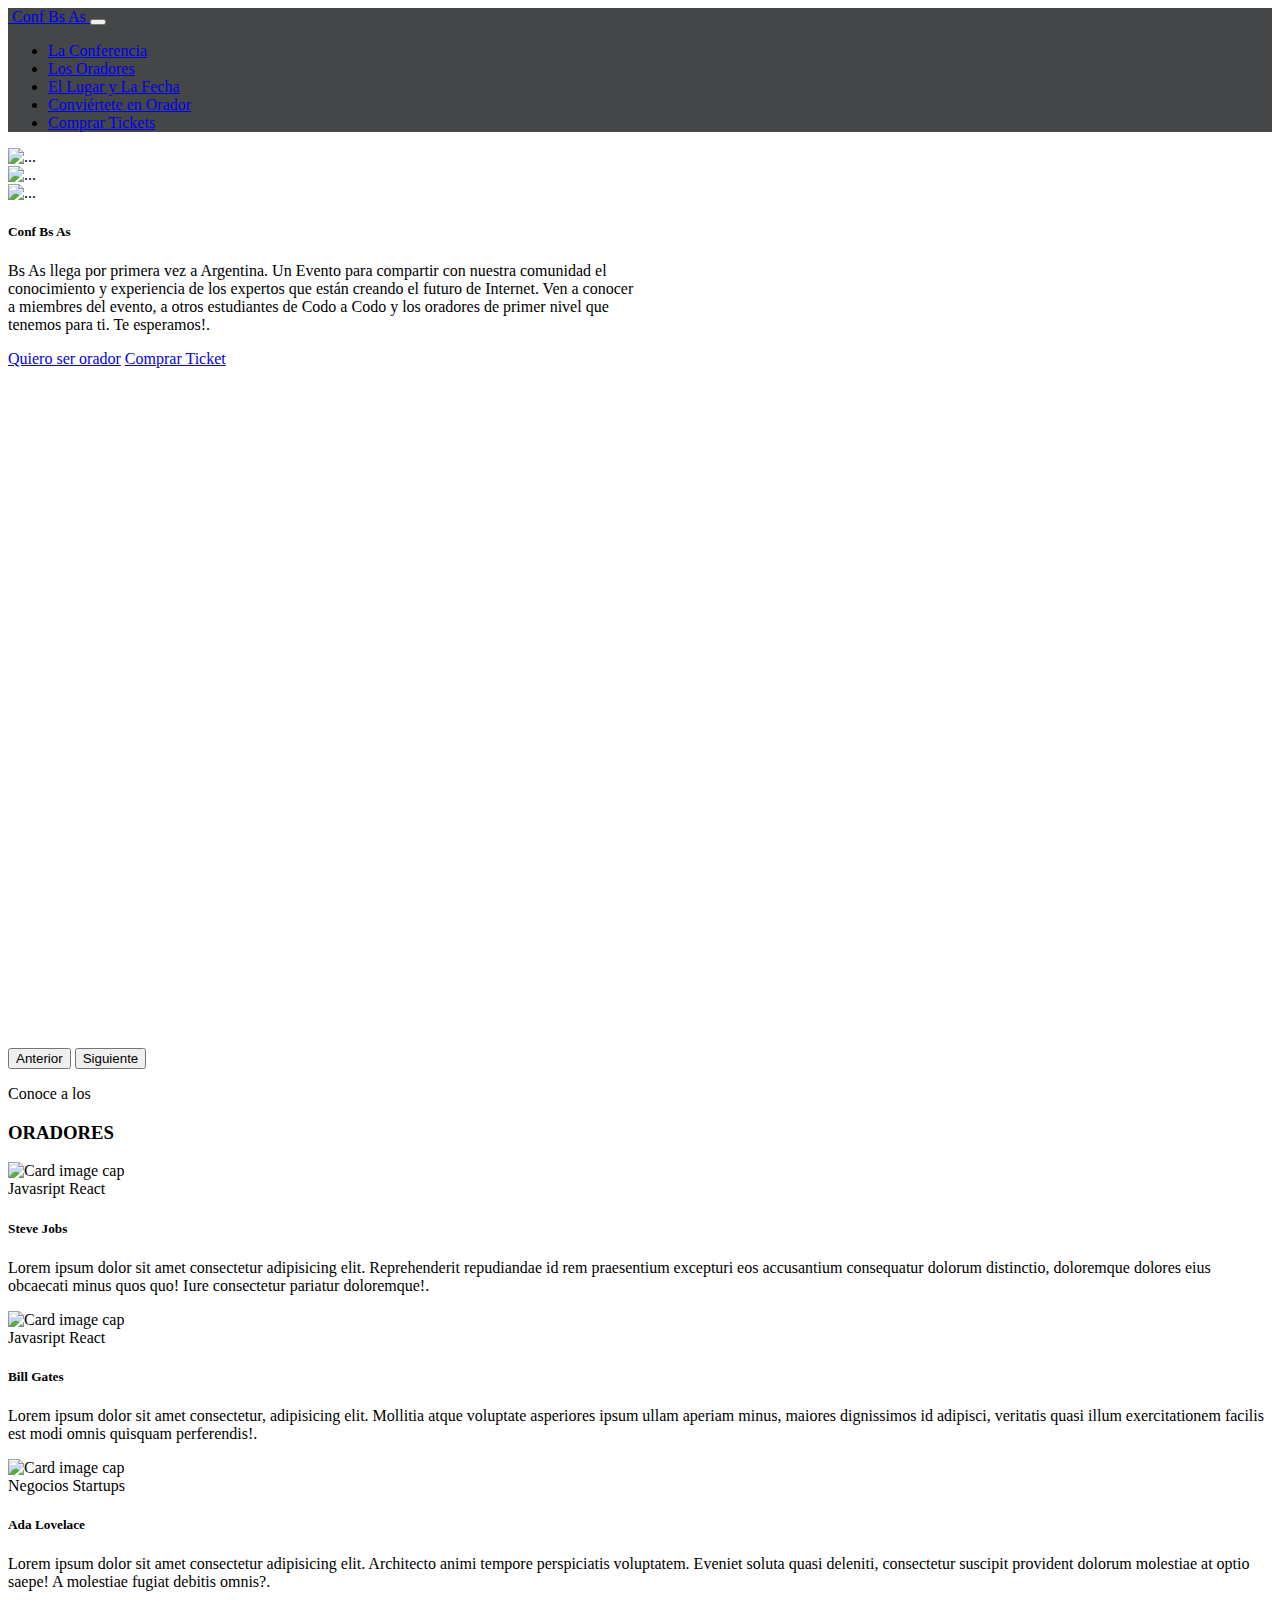
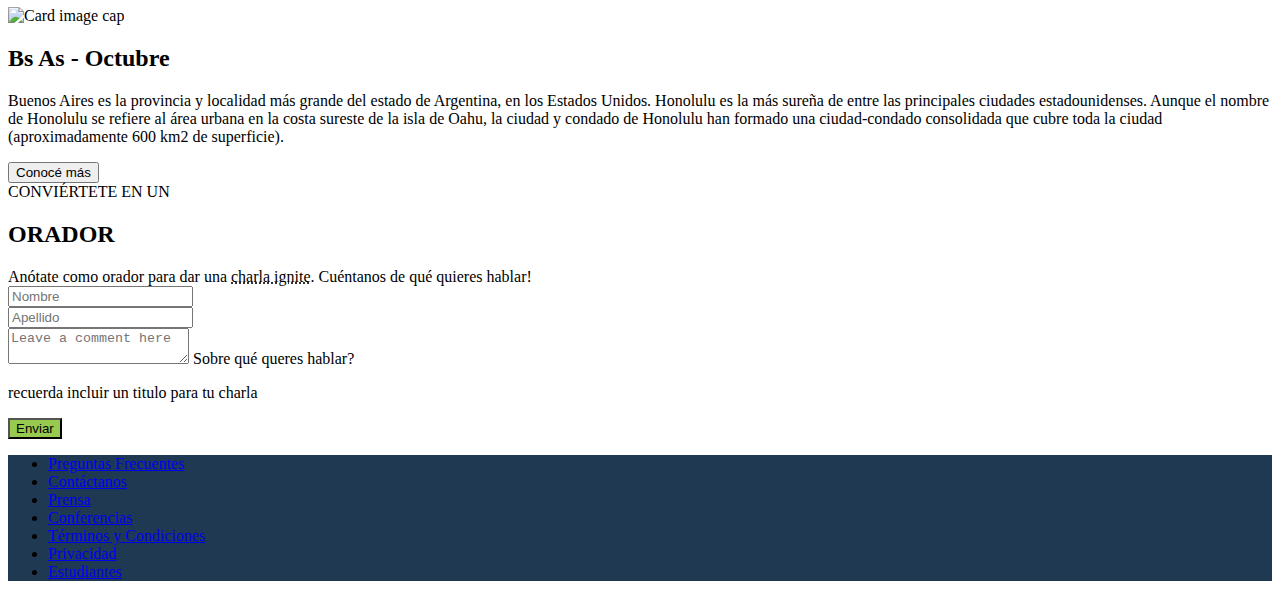
==== index.html @ bd1815c8 "correcion_borde_carousel" ====
<!doctype html>
<html lang="en">

<head>
  <meta charset="utf-8">
  <meta name="viewport" content="width=device-width, initial-scale=1">
  <title>Gobierno</title>
  <link href="https://cdn.jsdelivr.net/npm/bootstrap@5.3.0-alpha3/dist/css/bootstrap.min.css" rel="stylesheet"
    integrity="sha384-KK94CHFLLe+nY2dmCWGMq91rCGa5gtU4mk92HdvYe+M/SXH301p5ILy+dN9+nJOZ" crossorigin="anonymous">
</head>

<style>

.clase_nav{
 background-color: #454647
}
  
.class-btn-enviar{
  background-color: #98ca50;
}

.clase_footer{
 background-color: #1f3953
}

.clase-carousel{
height: 100vh;
}

.img{
  opacity: 80px;
}

</style>
<body>


<header>

      <nav class="navbar fixed-top navbar-expand-lg navbar-dark clase_nav"> <!-- NavBar del header -->
      <div class="container">
        <a class="navbar-brand" href="#">
          <img src="./img/codoacodo.png" alt="" width="100" height="" style="vertical-align: middle">
          Conf Bs As
        </a>
        <button class="navbar-toggler" type="button" data-bs-toggle="collapse" data-bs-target="#navbarNav" aria-controls="navbarNav" aria-expanded="false" aria-label="Toggle navigation">
          <span class="navbar-toggler-icon"></span>
        </button>
        <div class="collapse navbar-collapse flex-row-reverse" id="navbarNav">
          <ul class="navbar-nav">
            <li class="nav-item">
              <a class="nav-link active" aria-current="page" href="#">La Conferencia</a>
            </li>
            <li class="nav-item">
              <a class="nav-link" href="#">Los Oradores</a>
            </li>
            <li class="nav-item">
              <a class="nav-link" href="#">El Lugar y La Fecha</a>
            </li>
            <li class="nav-item">
              <a class="nav-link" href="#">Conviértete en Orador</a>
            </li>
            <li class="nav-item">
              <a class="nav-link" href="comprar-tickets.html">Comprar Tickets</a>
            </li>
          </ul>
        </div>
      </div>
    </nav>
  
  
</header>




  <main>

    <section> <!-- Carrousel con imagenes +texto-->


      <div id="carouselExampleControls" class="carousel slide" data-bs-ride="carousel">
        
        <div class="carousel-inner clase-carousel">
              
          <div class="carousel-item active">
            <img src="./img/ba1.jpg" class="d-block w-100 position-absolute fit-cover" alt="...">
          </div>
          <div class="carousel-item">
            <img src="./img/ba2.jpg" class="d-block w-100" alt="...">
          </div>
          <div class="carousel-item">
            <img src="./img/ba3.jpg" class="d-block w-100" alt="...">
          </div>

          <div class="card position-absolute top-50 start-50 border-0" style="width: 50%;">
            <div class="card-img-overlay">
              <h5 class="card-title text-light text-end">Conf Bs As</h5>
              <p class="card-text text-white text-end">Bs As llega por primera vez a Argentina. Un Evento para compartir con nuestra comunidad el conocimiento y experiencia de los expertos que están creando el futuro de Internet. Ven a conocer a miembres del evento, a otros estudiantes de Codo a Codo y los oradores de primer nivel que tenemos para ti. Te esperamos!.</p>
              <div class="d-flex justify-content-end">
              <a href="#" class="m-1 btn btn-light">Quiero ser orador</a>
              <a href="#" class="m-1 btn btn-success">Comprar Ticket</a>
            </div>
            </div>
          </div>



        </div>
  
        
        <button class="carousel-control-prev" type="button" data-bs-target="#carouselExampleControls" data-bs-slide="prev">
          <span class="carousel-control-prev-icon" aria-hidden="true"></span>
          <span class="visually-hidden">Anterior</span>
        </button>
        <button class="carousel-control-next" type="button" data-bs-target="#carouselExampleControls" data-bs-slide="next">
          <span class="carousel-control-next-icon" aria-hidden="true"></span>
          <span class="visually-hidden">Siguiente</span>
        </button>
        
      </div>
      </section>

     

    <section class="container">
      <div class="row">
        <div class="col text-center">
          <p class="text-uppercase">Conoce a los</p>
          <h3>ORADORES</h3>
        </div>
      </div>

      <div class="row g-0 justify-content-center">
        <div class="col-sm-12 mb-2 col-md-6 col-lg-4 col-xl-3">
          <div class="card m-2">
            <img class="card-img-top" src="./img/steve.jpg" alt="Card image cap">
            <div class="card-body">
              <span class="badge text-bg-warning">Javasript</span>
              <span class="badge text-bg-info">React</span>
              <h5 class="card-title">Steve Jobs</h5>
              <p class="card-text">Lorem ipsum dolor sit amet consectetur adipisicing elit. Reprehenderit repudiandae id
                rem praesentium excepturi eos accusantium consequatur dolorum distinctio, doloremque dolores eius
                obcaecati minus quos quo! Iure consectetur pariatur doloremque!.</p>
            </div>
          </div>
        </div>

        <div class="col-sm-12 mb-2 col-md-6 col-lg-4 col-xl-3">
          <div class="card m-2">
            <img class="card-img-top" src="./img/bill.jpg" alt="Card image cap">
            <div class="card-body">
              <span class="badge text-bg-warning">Javasript</span>
              <span class="badge text-bg-info">React</span>
              <h5 class="card-title">Bill Gates</h5>
              <p class="card-text">Lorem ipsum dolor sit amet consectetur, adipisicing elit. Mollitia atque voluptate
                asperiores ipsum ullam aperiam minus, maiores dignissimos id adipisci, veritatis quasi illum
                exercitationem facilis est modi omnis quisquam perferendis!.</p>
            </div>
          </div>
        </div>


        <div class="col-sm-12 mb-2 col-md-6 col-lg-4 col-xl-3">
          <div class="card m-2">
            <img class="card-img-top" src="./img/ada.jpeg" alt="Card image cap">
            <div class="card-body">
              <span class="badge text-bg-secondary">Negocios</span>
              <span class="badge text-bg-danger">Startups</span>
              <h5 class="card-title">Ada Lovelace</h5>
              <p class="card-text">Lorem ipsum dolor sit amet consectetur adipisicing elit. Architecto animi tempore
                perspiciatis voluptatem. Eveniet soluta quasi deleniti, consectetur suscipit provident dolorum molestiae
                at optio saepe! A molestiae fugiat debitis omnis?.</p>
            </div>
          </div>
        </div>


      </div>

    </section>

    <section class="container-fluid">
      <div class="row">
        <div class="col-sm-12 col-lg-6 g-0">
          <img class="card-img-top" src="./img/honolulu.jpg" alt="Card image cap">
        </div>

        <div class="col-sm-12 col-lg-6 bg-dark p-4">
          <h2 class="text-light">Bs As - Octubre </h2>
          <p class="text-light"> Buenos Aires es la provincia y localidad más grande del estado de Argentina, en los
            Estados Unidos. Honolulu es la más sureña de entre las principales ciudades estadounidenses. Aunque el
            nombre de Honolulu se refiere al área urbana en la costa sureste de la isla de Oahu, la ciudad y condado de
            Honolulu han formado una ciudad-condado consolidada que cubre toda la ciudad (aproximadamente 600 km2 de
            superficie).</p>
          <button class="btn btn-outline-light">
            Conocé más
          </button>
        </div>
      </div>
    </section>

    <section class="container-fluid g-0">
      <div class="row justify-content-center ">

        <div class="col-12 text-center">
          <span>CONVIÉRTETE EN UN</span>
          <h2>ORADOR</h2>

        </div>

        <div class="col-sm-12 col-md-8"> <!-- offset-md-2 -->
          <span>
            Anótate como orador para dar una <abbr title="attribute">charla ignite</abbr>. Cuéntanos de qué quieres hablar!
          </span>
          <form>
            <div class="row mb-3">
            <div class="col-sm-12 col-lg-6 col-xl-6">
              <label for="exampleInputEmail1" class="form-label"></label>
              <input type="email" class="form-control" id="exampleInputEmail1" aria-describedby="emailHelp" placeholder="Nombre">
            </div>
            <div class="col-sm-12 col-lg-6 col-xl-6">
              <label for="exampleInputPassword1" class="form-label"></label>
              <input type="password" class="form-control" id="exampleInputPassword1"
              placeholder="Apellido">
            </div>
          </div>
            <div class="col-sm-12">
              <div class="form-floating mt-5">
                <textarea class="form-control" placeholder="Leave a comment here" id="floatingTextarea"></textarea>
                <label for="floatingTextarea">Sobre qué queres hablar?</label>
                <p class=text-start>recuerda incluir un titulo para tu charla</p>
              </div>
 
            </div>
            <button type="submit" 
            class="btn btn-success 
            container-fluid mt-2 
            class-btn-enviar border
             border-light mb-5">Enviar</button>
          </form>
        </div>



      </div>
    </section>



    


  </main>


  <footer>
    <nav class="navbar navbar-expand-lg navbar-dark clase_footer" >
      <div class="container  justify-content-center ">
        <ul class="navbar-nav d-flex justify-content-between"> <!-- style="justify-content: space-between; width: 100%" -->
          <li class="nav-item">
            <a class="nav-link" href="#">Preguntas Frecuentes</a>
          </li>
          <li class="nav-item">
            <a class="nav-link" href="#">Contáctanos</a>
          </li>
          <li class="nav-item">
            <a class="nav-link" href="#">Prensa</a>
          </li>
          <li class="nav-item">
            <a class="nav-link" href="#">Conferencias</a>
          </li>
          <li class="nav-item">
            <a class="nav-link" href="#">Términos y Condiciones</a>
          </li>
          <li class="nav-item">
            <a class="nav-link" href="#">Privacidad</a>
          </li>
          <li class="nav-item">
            <a class="nav-link" href="#">Estudiantes</a>
          </li>
        </ul>
      </div>
    </nav>
  
</footer>


  <script src="https://cdn.jsdelivr.net/npm/bootstrap@5.3.0-alpha3/dist/js/bootstrap.bundle.min.js"
    integrity="sha384-ENjdO4Dr2bkBIFxQpeoTz1HIcje39Wm4jDKdf19U8gI4ddQ3GYNS7NTKfAdVQSZe"
    crossorigin="anonymous"></script>
</body>

</html>
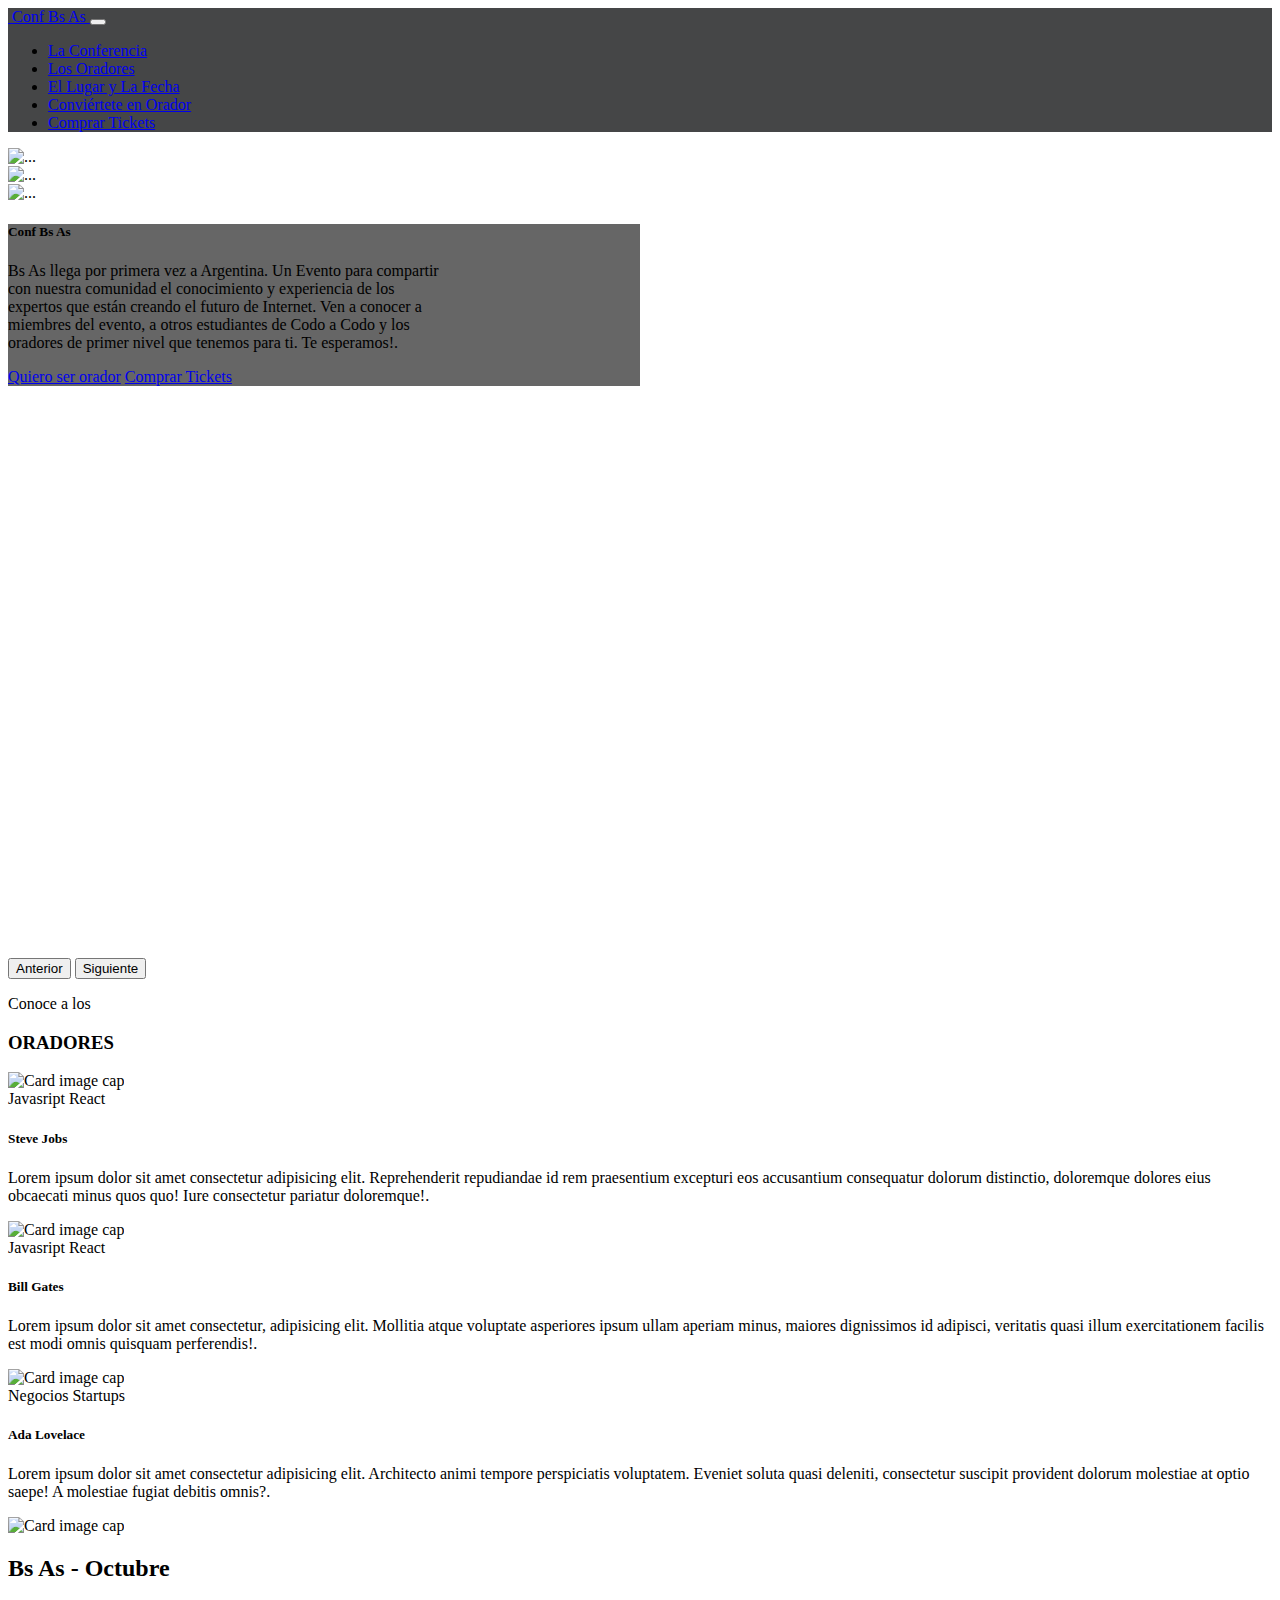
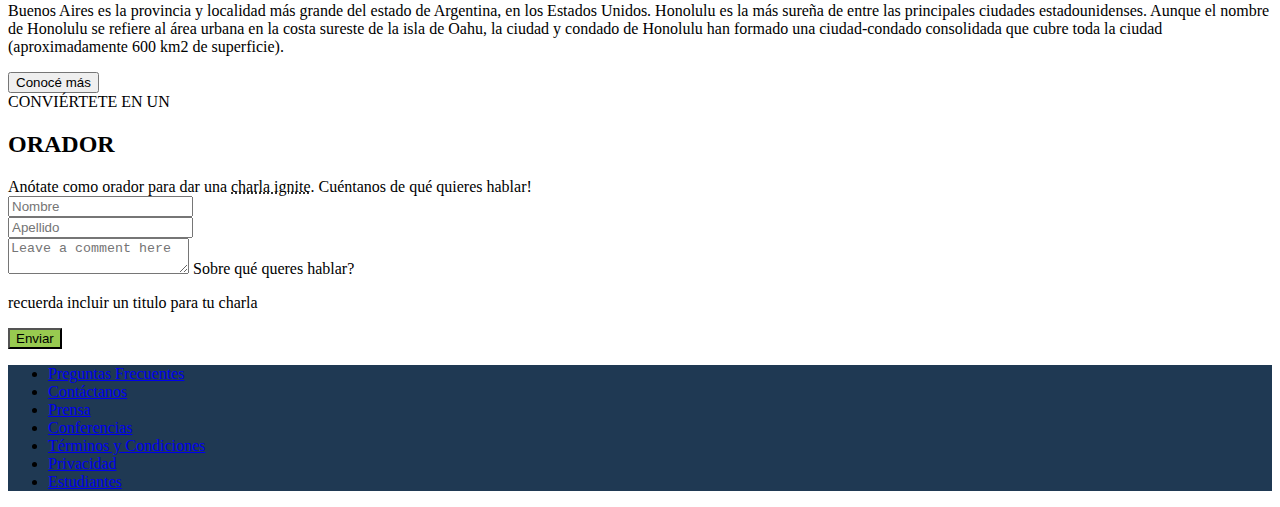
==== commit 3fe19ad9: "link_para_js" ====
--- a/index.html
+++ b/index.html
@@ -52,16 +52,16 @@
               <a class="nav-link active" aria-current="page" href="#">La Conferencia</a>
             </li>
             <li class="nav-item">
-              <a class="nav-link" href="#">Los Oradores</a>
-            </li>
-            <li class="nav-item">
-              <a class="nav-link" href="#">El Lugar y La Fecha</a>
-            </li>
-            <li class="nav-item">
-              <a class="nav-link" href="#">Conviértete en Orador</a>
-            </li>
-            <li class="nav-item">
-              <a class="nav-link" href="comprar-tickets.html">Comprar Tickets</a>
+              <a class="nav-link" href="#idOradores">Los Oradores</a>
+            </li>
+            <li class="nav-item">
+              <a class="nav-link" href="#idLugFec">El Lugar y La Fecha</a>
+            </li>
+            <li class="nav-item">
+              <a class="nav-link" href="#convOrad">Conviértete en Orador</a>
+            </li>
+            <li class="nav-item">
+              <a class="nav-link" href="./tickets.html">Comprar Tickets</a>
             </li>
           </ul>
         </div>
@@ -81,7 +81,7 @@
 
       <div id="carouselExampleControls" class="carousel slide" data-bs-ride="carousel">
         
-        <div class="carousel-inner clase-carousel">
+        <div class="carousel-inner clase-carousel" style="height: 90vh;">
               
           <div class="carousel-item active">
             <img src="./img/ba1.jpg" class="d-block w-100 position-absolute fit-cover" alt="...">
@@ -93,13 +93,14 @@
             <img src="./img/ba3.jpg" class="d-block w-100" alt="...">
           </div>
 
-          <div class="card position-absolute top-50 start-50 border-0" style="width: 50%;">
-            <div class="card-img-overlay">
+          <div class="card position-absolute top-50 start-50 border-0" style="width: 50%; background-color: rgba(0, 0, 0, 0.6)">
+            <div class="card-img-overlay" style="margin-right: 15vw;">
               <h5 class="card-title text-light text-end">Conf Bs As</h5>
               <p class="card-text text-white text-end">Bs As llega por primera vez a Argentina. Un Evento para compartir con nuestra comunidad el conocimiento y experiencia de los expertos que están creando el futuro de Internet. Ven a conocer a miembres del evento, a otros estudiantes de Codo a Codo y los oradores de primer nivel que tenemos para ti. Te esperamos!.</p>
               <div class="d-flex justify-content-end">
               <a href="#" class="m-1 btn btn-light">Quiero ser orador</a>
-              <a href="#" class="m-1 btn btn-success">Comprar Ticket</a>
+              <a href="tickets.html" class="m-1 btn btn-success">Comprar Tickets</a>
+              </div>
             </div>
             </div>
           </div>
@@ -123,7 +124,7 @@
 
      
 
-    <section class="container">
+    <section class="container" id="idOradores">
       <div class="row">
         <div class="col text-center">
           <p class="text-uppercase">Conoce a los</p>
@@ -180,7 +181,7 @@
 
     </section>
 
-    <section class="container-fluid">
+    <section class="container-fluid" id="idLugFec">
       <div class="row">
         <div class="col-sm-12 col-lg-6 g-0">
           <img class="card-img-top" src="./img/honolulu.jpg" alt="Card image cap">
@@ -203,7 +204,7 @@
     <section class="container-fluid g-0">
       <div class="row justify-content-center ">
 
-        <div class="col-12 text-center">
+        <div class="col-12 text-center" id="convOrad">
           <span>CONVIÉRTETE EN UN</span>
           <h2>ORADOR</h2>
 
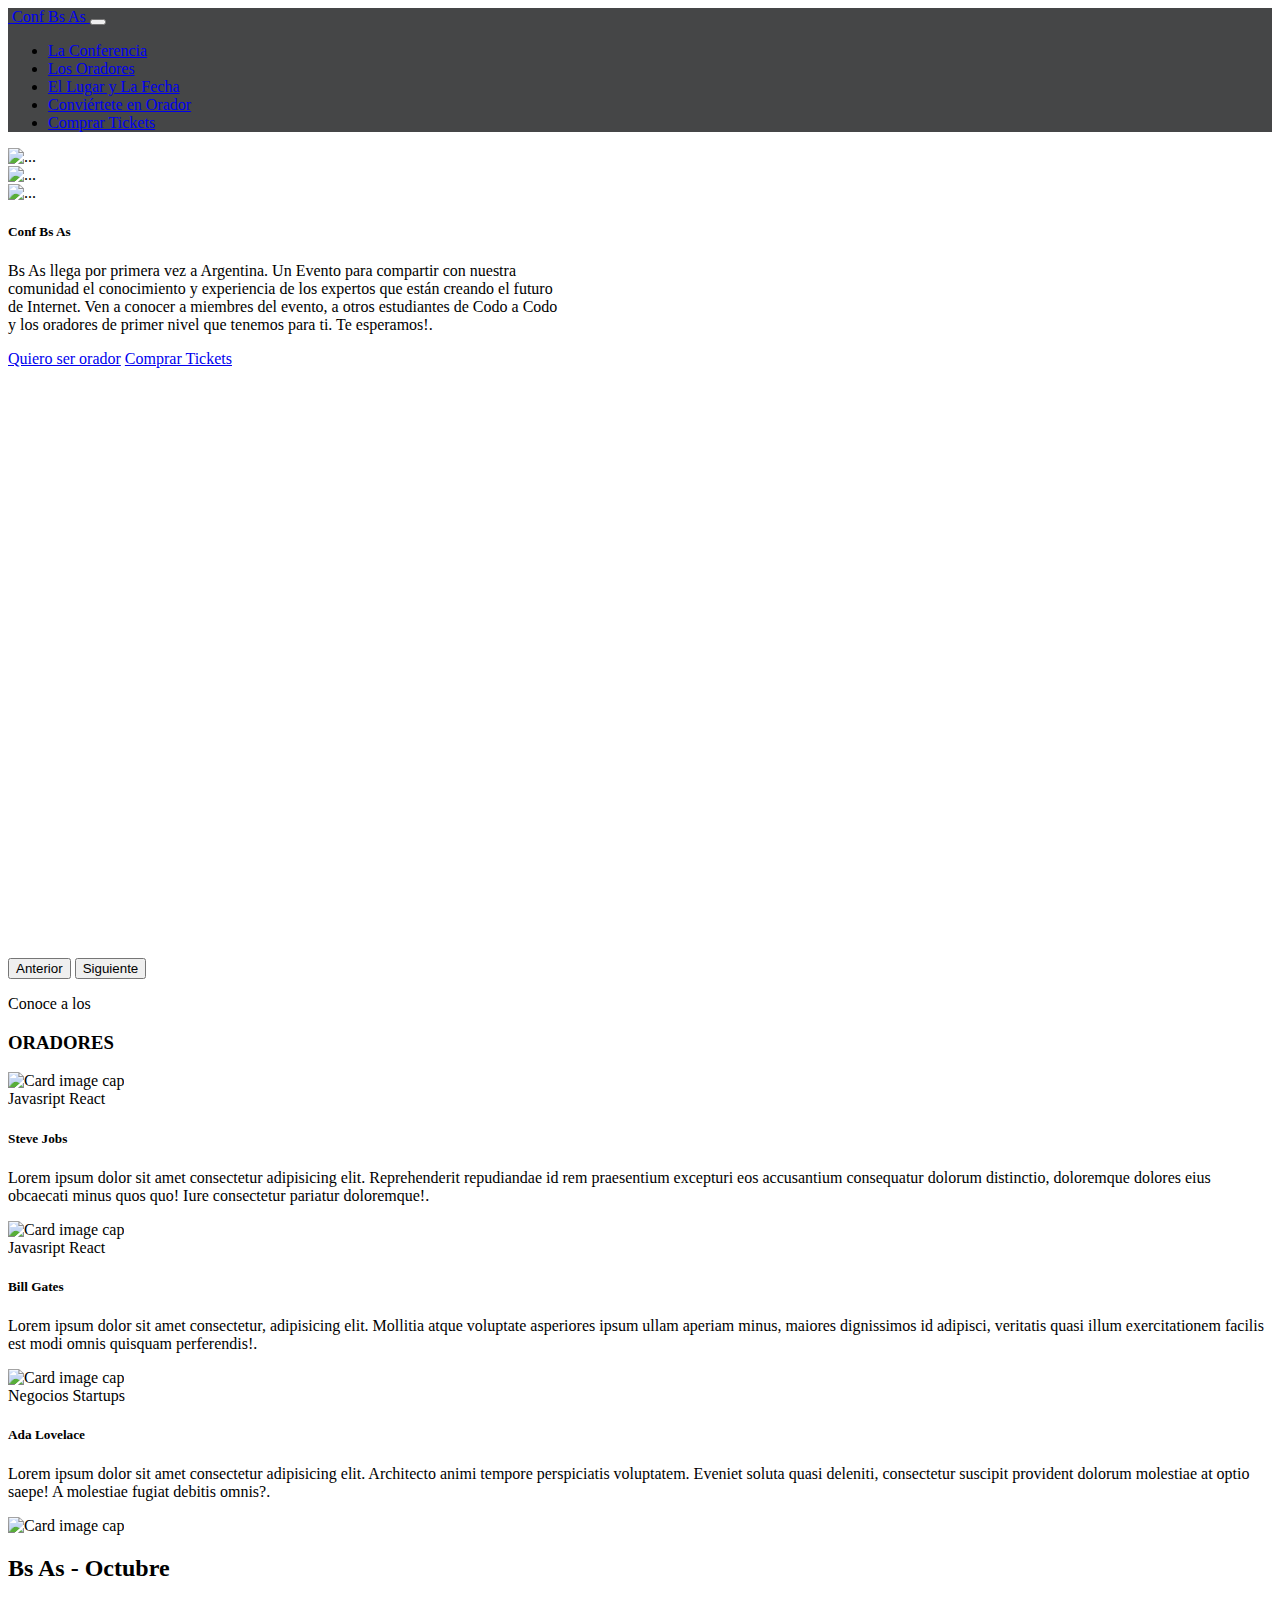
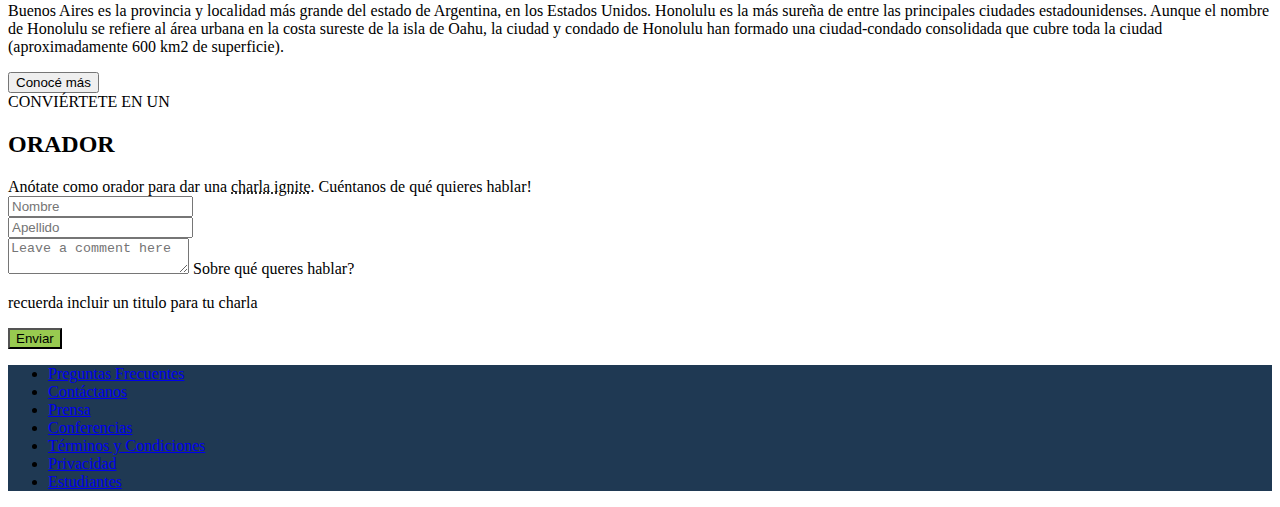
==== commit 5f6623aa: "creacion_form_tk" ====
--- a/index.html
+++ b/index.html
@@ -4,46 +4,47 @@
 <head>
   <meta charset="utf-8">
   <meta name="viewport" content="width=device-width, initial-scale=1">
-  <title>Gobierno</title>
+  <title>Conf Bs As (LGS)</title>
   <link href="https://cdn.jsdelivr.net/npm/bootstrap@5.3.0-alpha3/dist/css/bootstrap.min.css" rel="stylesheet"
     integrity="sha384-KK94CHFLLe+nY2dmCWGMq91rCGa5gtU4mk92HdvYe+M/SXH301p5ILy+dN9+nJOZ" crossorigin="anonymous">
 </head>
 
 <style>
-
-.clase_nav{
- background-color: #454647
-}
-  
-.class-btn-enviar{
-  background-color: #98ca50;
-}
-
-.clase_footer{
- background-color: #1f3953
-}
-
-.clase-carousel{
-height: 100vh;
-}
-
-.img{
-  opacity: 80px;
-}
-
+  .clase_nav {
+    background-color: #454647
+  }
+
+  .class-btn-enviar {
+    background-color: #98ca50;
+  }
+
+  .clase_footer {
+    background-color: #1f3953
+  }
+
+  .clase-carousel {
+    height: 100vh;
+  }
+
+  .img {
+    opacity: 80px;
+  }
 </style>
+
 <body>
 
 
-<header>
-
-      <nav class="navbar fixed-top navbar-expand-lg navbar-dark clase_nav"> <!-- NavBar del header -->
+  <header>
+
+    <nav class="navbar fixed-top navbar-expand-lg navbar-dark clase_nav">
+      <!-- NavBar del header -->
       <div class="container">
         <a class="navbar-brand" href="#">
           <img src="./img/codoacodo.png" alt="" width="100" height="" style="vertical-align: middle">
           Conf Bs As
         </a>
-        <button class="navbar-toggler" type="button" data-bs-toggle="collapse" data-bs-target="#navbarNav" aria-controls="navbarNav" aria-expanded="false" aria-label="Toggle navigation">
+        <button class="navbar-toggler" type="button" data-bs-toggle="collapse" data-bs-target="#navbarNav"
+          aria-controls="navbarNav" aria-expanded="false" aria-label="Toggle navigation">
           <span class="navbar-toggler-icon"></span>
         </button>
         <div class="collapse navbar-collapse flex-row-reverse" id="navbarNav">
@@ -67,22 +68,23 @@
         </div>
       </div>
     </nav>
-  
-  
-</header>
+
+
+  </header>
 
 
 
 
   <main>
 
-    <section> <!-- Carrousel con imagenes +texto-->
+    <section>
+      <!-- Carrousel con imagenes +texto-->
 
 
       <div id="carouselExampleControls" class="carousel slide" data-bs-ride="carousel">
-        
-        <div class="carousel-inner clase-carousel" style="height: 90vh;">
-              
+
+        <div class="carousel-inner clase-carousel" style="height: 90vh">
+
           <div class="carousel-item active">
             <img src="./img/ba1.jpg" class="d-block w-100 position-absolute fit-cover" alt="...">
           </div>
@@ -93,36 +95,41 @@
             <img src="./img/ba3.jpg" class="d-block w-100" alt="...">
           </div>
 
-          <div class="card position-absolute top-50 start-50 border-0" style="width: 50%; background-color: rgba(0, 0, 0, 0.6)">
-            <div class="card-img-overlay" style="margin-right: 15vw;">
+          
+          <div class="card position-absolute top-50 start-50 border-0 mr-lg-6 mr-xxl-10 mr-20" style="width: 50%"> <!-- ; height: 6vh;background-color: transparent;" -->
+            <div class="card-img-overlay" style="margin-right: 6vw">
               <h5 class="card-title text-light text-end">Conf Bs As</h5>
-              <p class="card-text text-white text-end">Bs As llega por primera vez a Argentina. Un Evento para compartir con nuestra comunidad el conocimiento y experiencia de los expertos que están creando el futuro de Internet. Ven a conocer a miembres del evento, a otros estudiantes de Codo a Codo y los oradores de primer nivel que tenemos para ti. Te esperamos!.</p>
+              <p class="text-white text-end fs-6-md fs-6-sm fs-6-xxl fs-6-lg">Bs As llega por primera vez a Argentina. Un Evento para compartir
+                con nuestra comunidad el conocimiento y experiencia de los expertos que están creando el futuro de
+                Internet. Ven a conocer a miembres del evento, a otros estudiantes de Codo a Codo y los oradores de
+                primer nivel que tenemos para ti. Te esperamos!.</p>
               <div class="d-flex justify-content-end">
-              <a href="#" class="m-1 btn btn-light">Quiero ser orador</a>
-              <a href="tickets.html" class="m-1 btn btn-success">Comprar Tickets</a>
+                <a href="#" class="m-1 btn btn-light">Quiero ser orador</a>
+                <a href="tickets.html" class="m-1 btn btn-success">Comprar Tickets</a>
               </div>
             </div>
-            </div>
-          </div>
-
-
-
-        </div>
-  
-        
-        <button class="carousel-control-prev" type="button" data-bs-target="#carouselExampleControls" data-bs-slide="prev">
-          <span class="carousel-control-prev-icon" aria-hidden="true"></span>
-          <span class="visually-hidden">Anterior</span>
-        </button>
-        <button class="carousel-control-next" type="button" data-bs-target="#carouselExampleControls" data-bs-slide="next">
-          <span class="carousel-control-next-icon" aria-hidden="true"></span>
-          <span class="visually-hidden">Siguiente</span>
-        </button>
-        
-      </div>
-      </section>
-
-     
+          </div>
+        </div>
+
+
+
+ 
+
+      <button class="carousel-control-prev" type="button" data-bs-target="#carouselExampleControls"
+        data-bs-slide="prev">
+        <span class="carousel-control-prev-icon" aria-hidden="true"></span>
+        <span class="visually-hidden">Anterior</span>
+      </button>
+      <button class="carousel-control-next" type="button" data-bs-target="#carouselExampleControls"
+        data-bs-slide="next">
+        <span class="carousel-control-next-icon" aria-hidden="true"></span>
+        <span class="visually-hidden">Siguiente</span>
+      </button>
+
+      </div>
+    </section>
+
+
 
     <section class="container" id="idOradores">
       <div class="row">
@@ -210,32 +217,33 @@
 
         </div>
 
-        <div class="col-sm-12 col-md-8"> <!-- offset-md-2 -->
+        <div class="col-sm-12 col-md-8">
+          <!-- offset-md-2 -->
           <span>
-            Anótate como orador para dar una <abbr title="attribute">charla ignite</abbr>. Cuéntanos de qué quieres hablar!
+            Anótate como orador para dar una <abbr title="attribute">charla ignite</abbr>. Cuéntanos de qué quieres
+            hablar!
           </span>
           <form>
             <div class="row mb-3">
-            <div class="col-sm-12 col-lg-6 col-xl-6">
-              <label for="exampleInputEmail1" class="form-label"></label>
-              <input type="email" class="form-control" id="exampleInputEmail1" aria-describedby="emailHelp" placeholder="Nombre">
-            </div>
-            <div class="col-sm-12 col-lg-6 col-xl-6">
-              <label for="exampleInputPassword1" class="form-label"></label>
-              <input type="password" class="form-control" id="exampleInputPassword1"
-              placeholder="Apellido">
-            </div>
-          </div>
+              <div class="col-sm-12 col-lg-6 col-xl-6">
+                <label for="exampleInputEmail1" class="form-label"></label>
+                <input type="email" class="form-control" id="exampleInputEmail1" aria-describedby="emailHelp"
+                  placeholder="Nombre">
+              </div>
+              <div class="col-sm-12 col-lg-6 col-xl-6">
+                <label for="exampleInputPassword1" class="form-label"></label>
+                <input type="password" class="form-control" id="exampleInputPassword1" placeholder="Apellido">
+              </div>
+            </div>
             <div class="col-sm-12">
               <div class="form-floating mt-5">
                 <textarea class="form-control" placeholder="Leave a comment here" id="floatingTextarea"></textarea>
                 <label for="floatingTextarea">Sobre qué queres hablar?</label>
                 <p class=text-start>recuerda incluir un titulo para tu charla</p>
               </div>
- 
-            </div>
-            <button type="submit" 
-            class="btn btn-success 
+
+            </div>
+            <button type="submit" class="btn btn-success 
             container-fluid mt-2 
             class-btn-enviar border
              border-light mb-5">Enviar</button>
@@ -249,16 +257,17 @@
 
 
 
-    
+
 
 
   </main>
 
 
   <footer>
-    <nav class="navbar navbar-expand-lg navbar-dark clase_footer" >
+    <nav class="navbar navbar-expand-lg navbar-dark clase_footer">
       <div class="container  justify-content-center ">
-        <ul class="navbar-nav d-flex justify-content-between"> <!-- style="justify-content: space-between; width: 100%" -->
+        <ul class="navbar-nav d-flex justify-content-between">
+          <!-- style="justify-content: space-between; width: 100%" -->
           <li class="nav-item">
             <a class="nav-link" href="#">Preguntas Frecuentes</a>
           </li>
@@ -283,8 +292,8 @@
         </ul>
       </div>
     </nav>
-  
-</footer>
+
+  </footer>
 
 
   <script src="https://cdn.jsdelivr.net/npm/bootstrap@5.3.0-alpha3/dist/js/bootstrap.bundle.min.js"
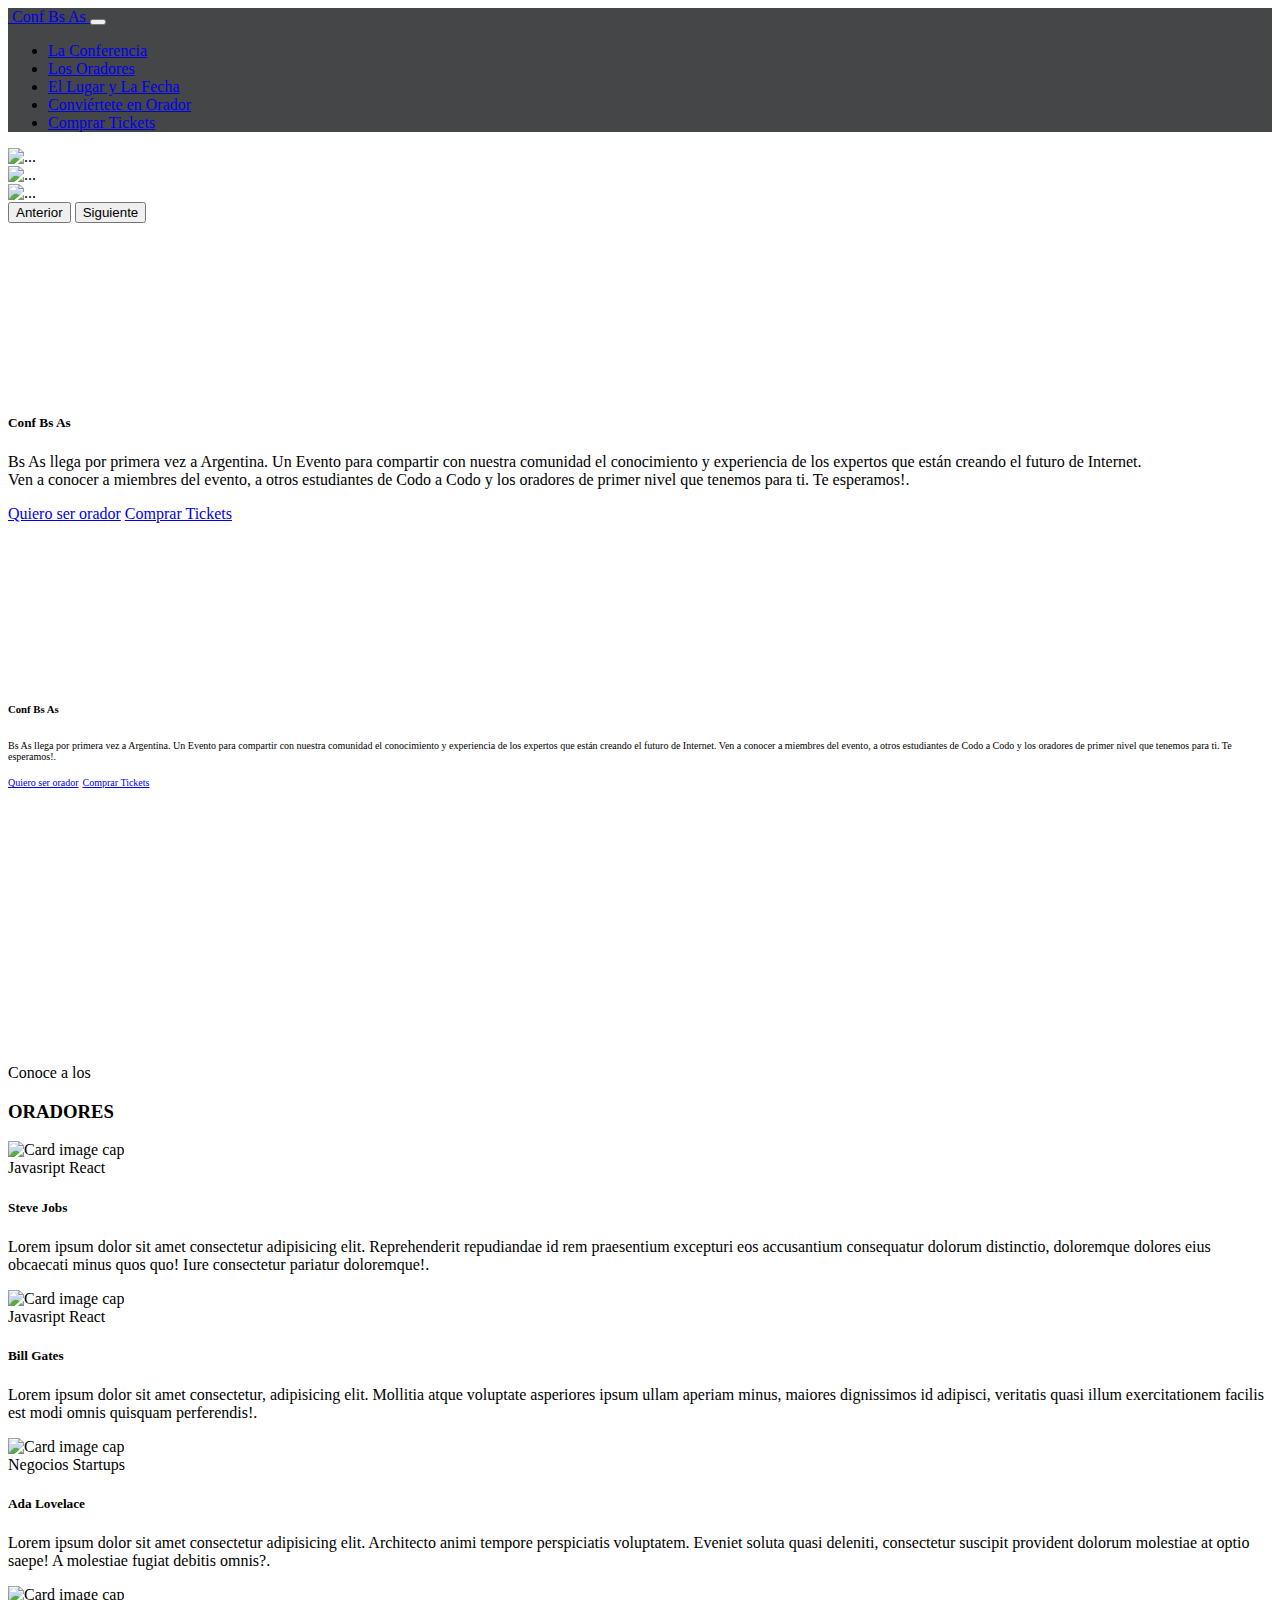
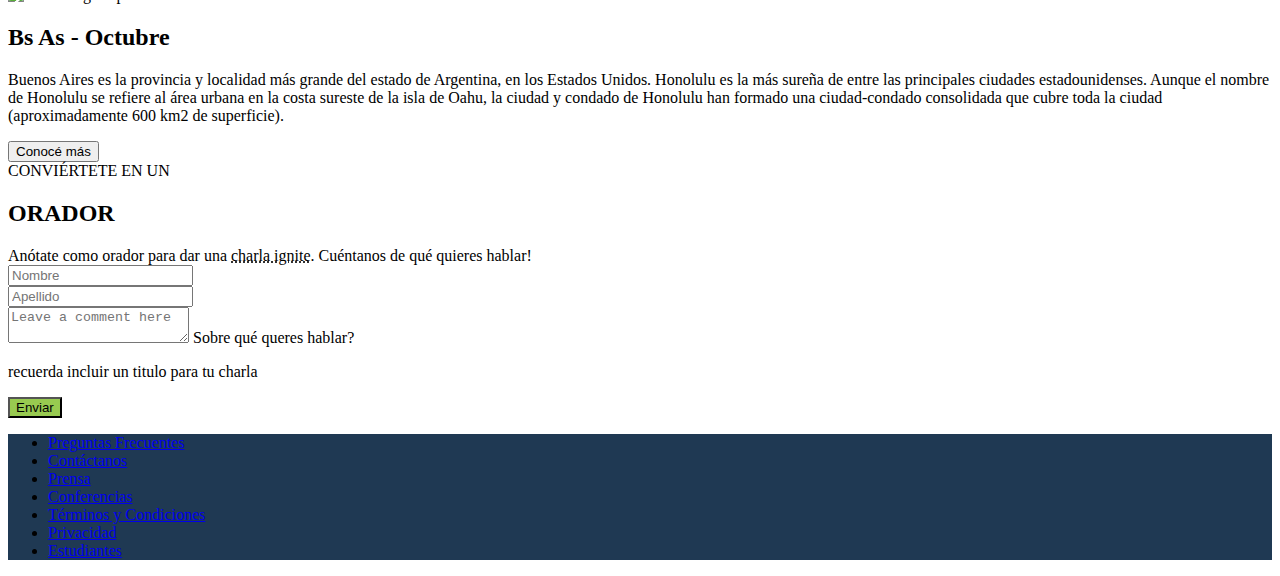
==== commit 2ee0caaf: "responsive_28-5_1" ====
--- a/index.html
+++ b/index.html
@@ -83,7 +83,7 @@
 
       <div id="carouselExampleControls" class="carousel slide" data-bs-ride="carousel">
 
-        <div class="carousel-inner clase-carousel" style="height: 90vh">
+        <div class="carousel-inner clase-carousel">
 
           <div class="carousel-item active">
             <img src="./img/ba1.jpg" class="d-block w-100 position-absolute fit-cover" alt="...">
@@ -95,39 +95,80 @@
             <img src="./img/ba3.jpg" class="d-block w-100" alt="...">
           </div>
 
-          
-          <div class="card position-absolute top-50 start-50 border-0 mr-lg-6 mr-xxl-10 mr-20" style="width: 50%"> <!-- ; height: 6vh;background-color: transparent;" -->
-            <div class="card-img-overlay" style="margin-right: 6vw">
+          <button class="carousel-control-prev" type="button" data-bs-target="#carouselExampleControls"
+            data-bs-slide="prev">
+            <span class="carousel-control-prev-icon" aria-hidden="true"></span>
+            <span class="visually-hidden">Anterior</span>
+          </button>
+          <button class="carousel-control-next" type="button" data-bs-target="#carouselExampleControls"
+            data-bs-slide="next">
+            <span class="carousel-control-next-icon" aria-hidden="true"></span>
+            <span class="visually-hidden">Siguiente</span>
+          </button>
+
+          <div class="container" style="height:50vh"> <!--  LAS DOS VISTAS JUNTAS DE CONF BS AS -->
+          <div class="card position-relative start-50 border-0 col-sm-1 mr-lg-6 mr-xxl-10 mr-20 w-50 d-none d-md-block d-none d-lg-block"
+            style="margin-top: 15vw;">
+            <div class="card-img-overlay mb-xxl-5 mb-xl-5 mb-lg-5 mb-md-5 mb-sm-5" style="margin-right: 8vw">
               <h5 class="card-title text-light text-end">Conf Bs As</h5>
-              <p class="text-white text-end fs-6-md fs-6-sm fs-6-xxl fs-6-lg">Bs As llega por primera vez a Argentina. Un Evento para compartir
+              <p class="text-white text-end">Bs As llega por primera vez a Argentina. Un Evento para compartir
                 con nuestra comunidad el conocimiento y experiencia de los expertos que están creando el futuro de
                 Internet. Ven a conocer a miembres del evento, a otros estudiantes de Codo a Codo y los oradores de
                 primer nivel que tenemos para ti. Te esperamos!.</p>
-              <div class="d-flex justify-content-end">
-                <a href="#" class="m-1 btn btn-light">Quiero ser orador</a>
-                <a href="tickets.html" class="m-1 btn btn-success">Comprar Tickets</a>
-              </div>
-            </div>
-          </div>
-        </div>
-
-
-
- 
-
-      <button class="carousel-control-prev" type="button" data-bs-target="#carouselExampleControls"
-        data-bs-slide="prev">
-        <span class="carousel-control-prev-icon" aria-hidden="true"></span>
-        <span class="visually-hidden">Anterior</span>
-      </button>
-      <button class="carousel-control-next" type="button" data-bs-target="#carouselExampleControls"
-        data-bs-slide="next">
-        <span class="carousel-control-next-icon" aria-hidden="true"></span>
-        <span class="visually-hidden">Siguiente</span>
-      </button>
-
-      </div>
+              <div class="d-flex justify-content-end" style="gap:3vh">
+                <a href="#" class="btn btn-light">Quiero ser orador</a>
+                <a href="tickets.html" class="btn btn-success">Comprar Tickets</a>
+              </div>
+            </div>
+          </div>
+
+
+            <!--  Tendria que estar este solo en el medio  -->
+
+
+         
+            <div class="card position-relative start-25 col-12 border-0  d-lg-none d-xl-none d-md-none d-xxl-none d-md-block d-lg-none"
+            style="margin-top: 20vh;">
+            <div class="card-img-overlay mb-lg-5 mb-md-5 mb-sm-5">
+              <div>
+              <h6 class="card-title text-light text-end">Conf Bs As</h6>
+              <p class="text-white text-start text-sm-end" style="font-size: 10px;">Bs As llega por primera vez a Argentina. Un Evento para compartir
+                con nuestra comunidad el conocimiento y experiencia de los expertos que están creando el futuro de
+                Internet. Ven a conocer a miembres del evento, a otros estudiantes de Codo a Codo y los oradores de
+                primer nivel que tenemos para ti. Te esperamos!.</p>
+              </div>
+              <div class="text-end" style="gap:1vh">
+                <a href="#" class="btn btn-light" style="font-size: 10px" >Quiero ser orador</a>
+                <a href="tickets.html" class="btn btn-success" style="font-size: 10px" >Comprar Tickets</a>
+              </div>
+            </div>
+          </div>
+
+
+          <!-- FIN  Tendria que estar este solo en el medio  -->
+
+
+        </div>
+
+        </div>
+
+
+      </div>
+
+
+
+
+      </div>
+
+
+
+
     </section>
+
+
+
+
+
 
 
 
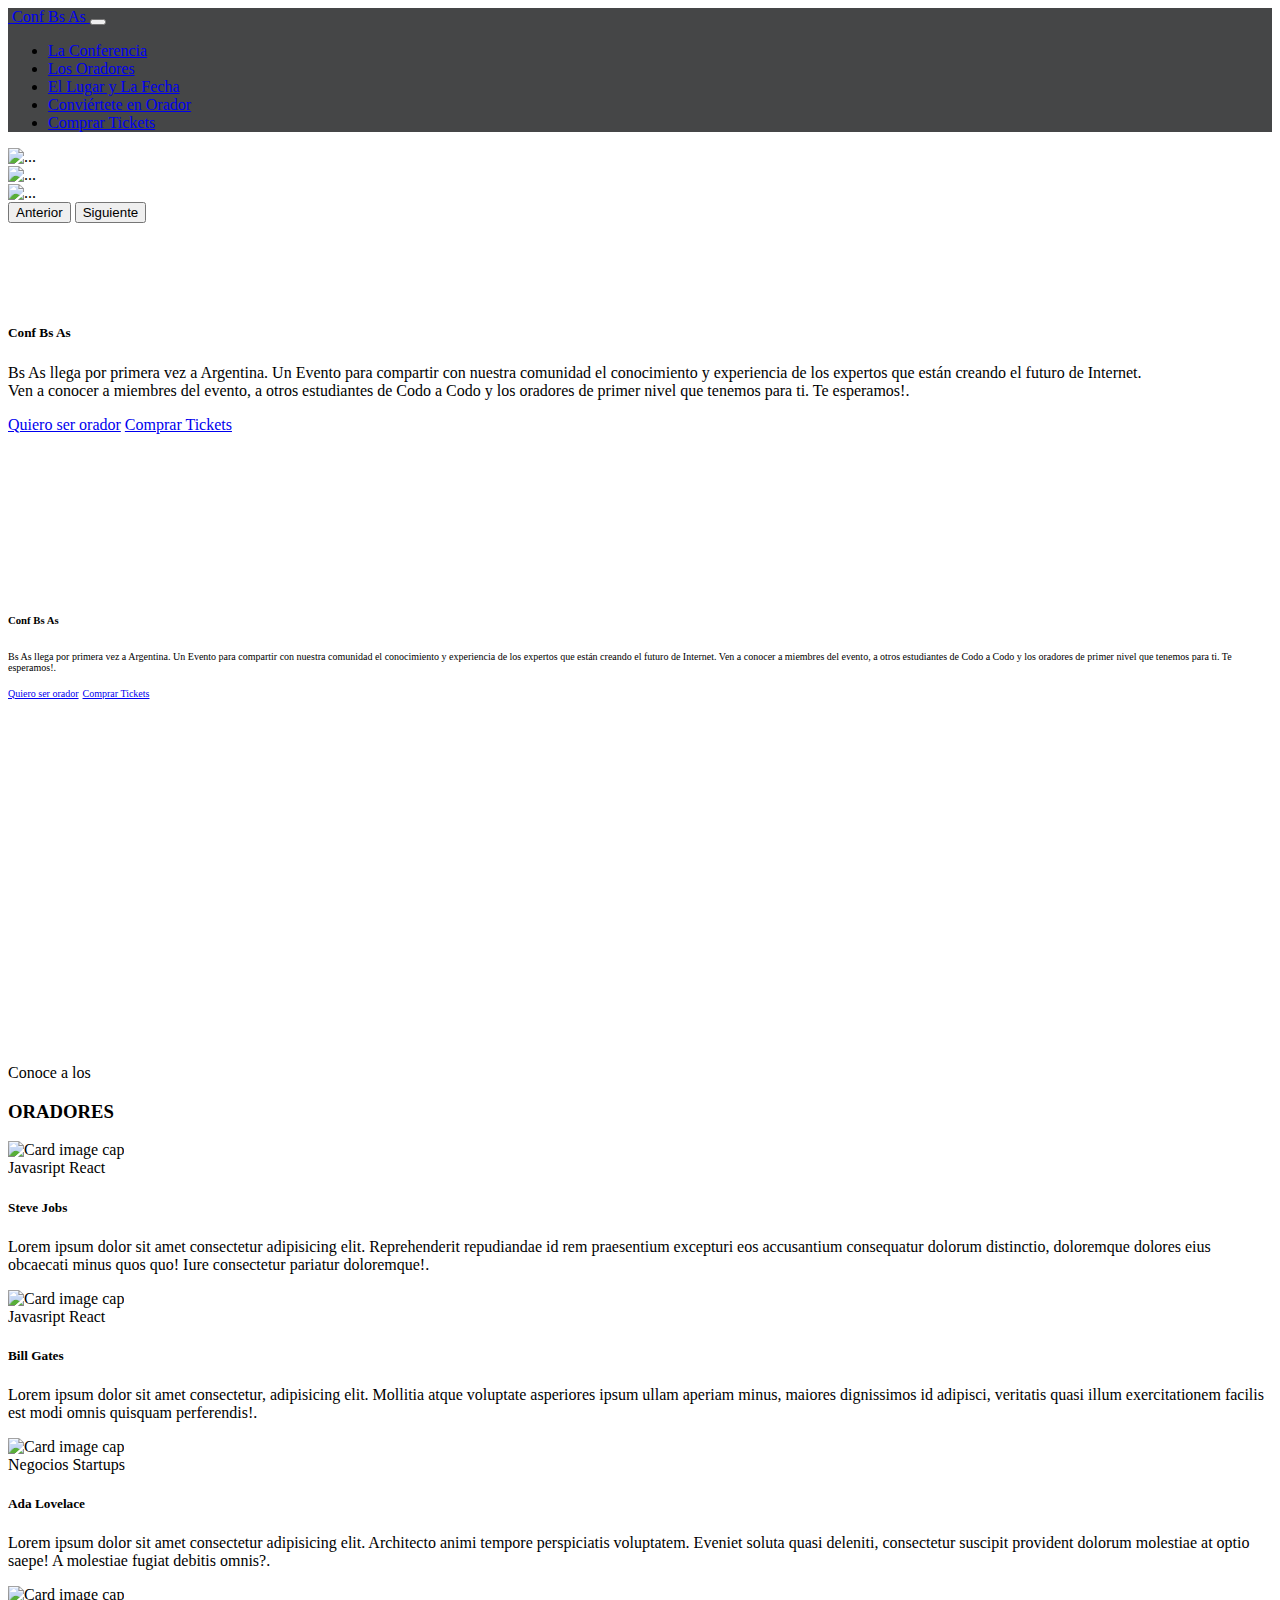
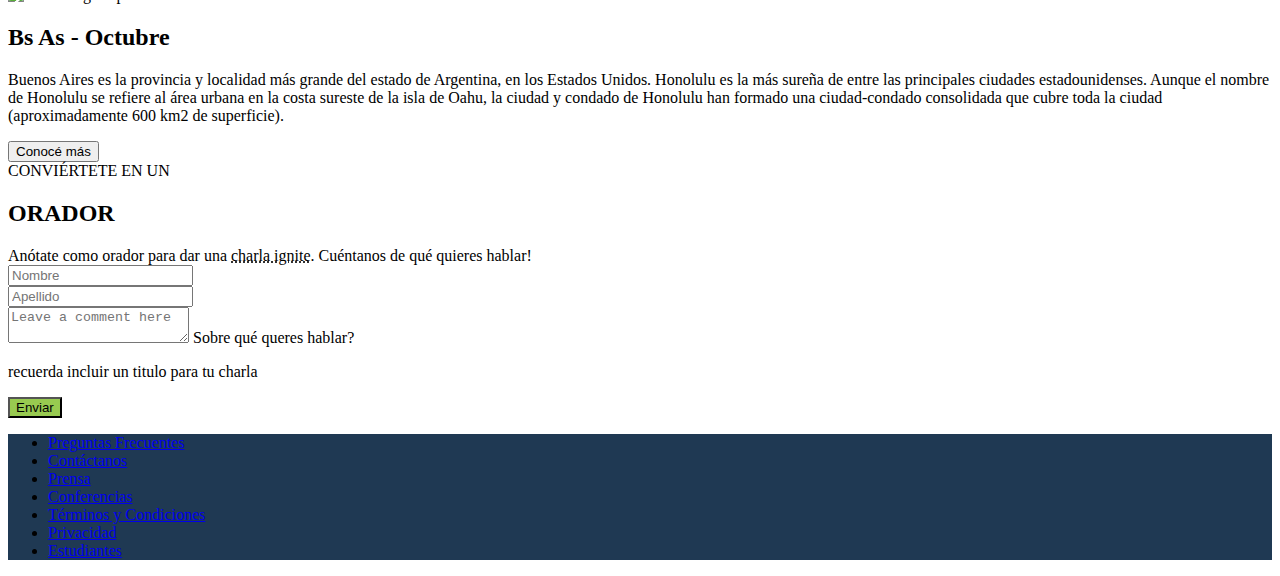
==== commit 3654df1f: "validacion_basica_v01" ====
--- a/index.html
+++ b/index.html
@@ -108,7 +108,7 @@
 
           <div class="container" style="height:50vh"> <!--  LAS DOS VISTAS JUNTAS DE CONF BS AS -->
           <div class="card position-relative start-50 border-0 col-sm-1 mr-lg-6 mr-xxl-10 mr-20 w-50 d-none d-md-block d-none d-lg-block"
-            style="margin-top: 15vw;">
+            style="margin-top: 8vw;">
             <div class="card-img-overlay mb-xxl-5 mb-xl-5 mb-lg-5 mb-md-5 mb-sm-5" style="margin-right: 8vw">
               <h5 class="card-title text-light text-end">Conf Bs As</h5>
               <p class="text-white text-end">Bs As llega por primera vez a Argentina. Un Evento para compartir
